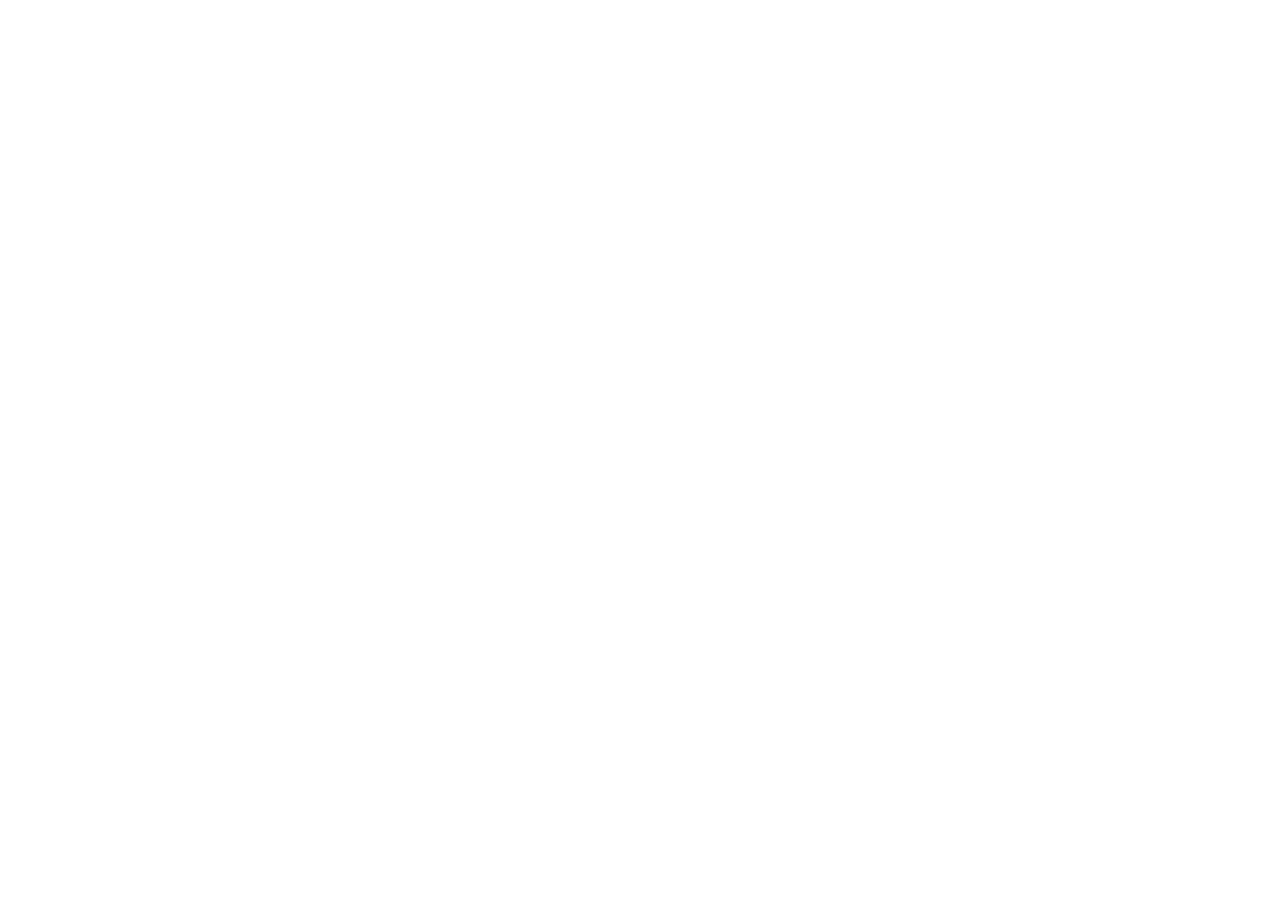
==== project02-bmiGenerator/index.html @ 907c6759 "project 01- color changer done!" ====
<!DOCTYPE html>
<html lang="en">
<head>
    <meta charset="UTF-8">
    <meta name="viewport" content="width=device-width, initial-scale=1.0">
    <title>Project 01 - Color changer</title>
</head>
<body>
    
</body>
</html>
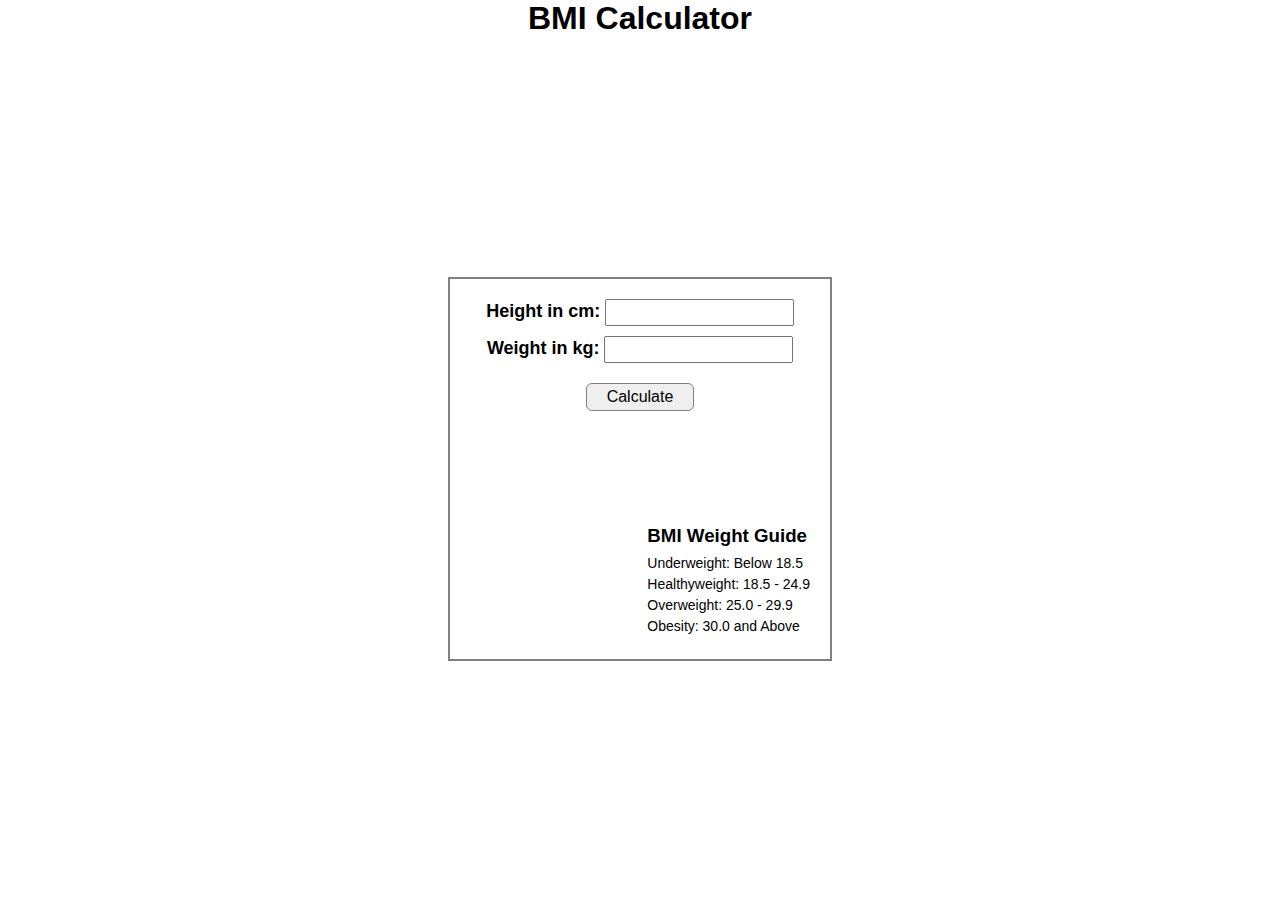
==== commit ec0ed72d: "project 02 bmi generator done as well as projects dashboard completed" ====
--- a/project02-bmiGenerator/index.html
+++ b/project02-bmiGenerator/index.html
@@ -1,11 +1,45 @@
 <!DOCTYPE html>
 <html lang="en">
+
 <head>
     <meta charset="UTF-8">
     <meta name="viewport" content="width=device-width, initial-scale=1.0">
     <title>Project 01 - Color changer</title>
+    <link rel="stylesheet" href="style.css">
 </head>
+
 <body>
-    
+    <h1>BMI Calculator</h1>
+    <div class="container">
+        <div class="box">
+            <form class="bmi-form js-bmi-form">
+                <div class="height-input">
+                    <label for="">Height in cm:</label>
+                    <input id="js-height" type="number" required>
+                </div>
+
+                <div class="weight-input">
+                    <label for="">Weight in kg:</label>
+                    <input id="js-weight" type="number" required>
+                </div>
+                <button type="submit">Calculate</button>
+            </form>
+
+            <div class="result">
+                <div class="bmi js-bmi"></div>
+                <div class="status js-status"></div>
+            </div>
+            <div class="bmi-guide">
+                <h3>BMI Weight Guide</h3>
+                <p class="under-weight">Underweight: Below 18.5</p>
+                <p class="healthy-weight">Healthyweight: 18.5 - 24.9</p>
+                <p class="over-weight">Overweight: 25.0 - 29.9</p>
+                <p class="obesity">Obesity: 30.0 and Above</p>
+            </div>
+        </div>
+    </div>
+
+    <script src="app.js"></script>
 </body>
+
 </html>--- a/project02-bmiGenerator/style.css
+++ b/project02-bmiGenerator/style.css
@@ -0,0 +1,100 @@
+* {
+  margin: 0;
+  padding: 0;
+}
+
+html,
+body {
+  height: 100%;
+  width: 100%;
+  font-family: Arial;
+}
+
+.container {
+  width: 100%;
+  height: calc(100% - 37px);
+  display: flex;
+  justify-content: center;
+  align-items: center;
+}
+
+.box {
+  border: 2px solid gray;
+  padding: 20px;
+  width: 340px;
+  height: 340px;
+  display: flex;
+  flex-direction: column;
+  justify-content: space-between;
+}
+
+.bmi-form {
+  margin-bottom: 30px;
+  display: flex;
+  flex-direction: column;
+  align-items: center;
+}
+
+h1 {
+  text-align: center;
+}
+
+.height-input {
+  margin-bottom: 10px;
+}
+
+label {
+  font-weight: bold;
+  font-size: 18px;
+}
+
+input {
+  padding: 4px;
+  outline: none;
+}
+
+.weight-input {
+  margin-bottom: 20px;
+}
+
+button {
+  margin: 0 auto;
+  display: block;
+  font-size: 16px;
+  padding: 4px 20px;
+  border: 1px solid gray;
+  border-radius: 6px;
+}
+
+.result {
+  margin: 0 auto 30px;
+  text-align: center;
+  /* width: 60%; */
+}
+
+.bmi {
+  font-size: 24px;
+  margin-bottom: 4px;
+}
+
+.status {
+  font-size: 18px;
+}
+
+.bmi span,
+.status span {
+  font-weight: bold;
+}
+
+.bmi-guide {
+  align-self: flex-end;
+}
+
+.bmi-guide h3 {
+  margin-bottom: 8px;
+}
+
+.bmi-guide p {
+  margin-bottom: 5px;
+  font-size: 14px;
+}
